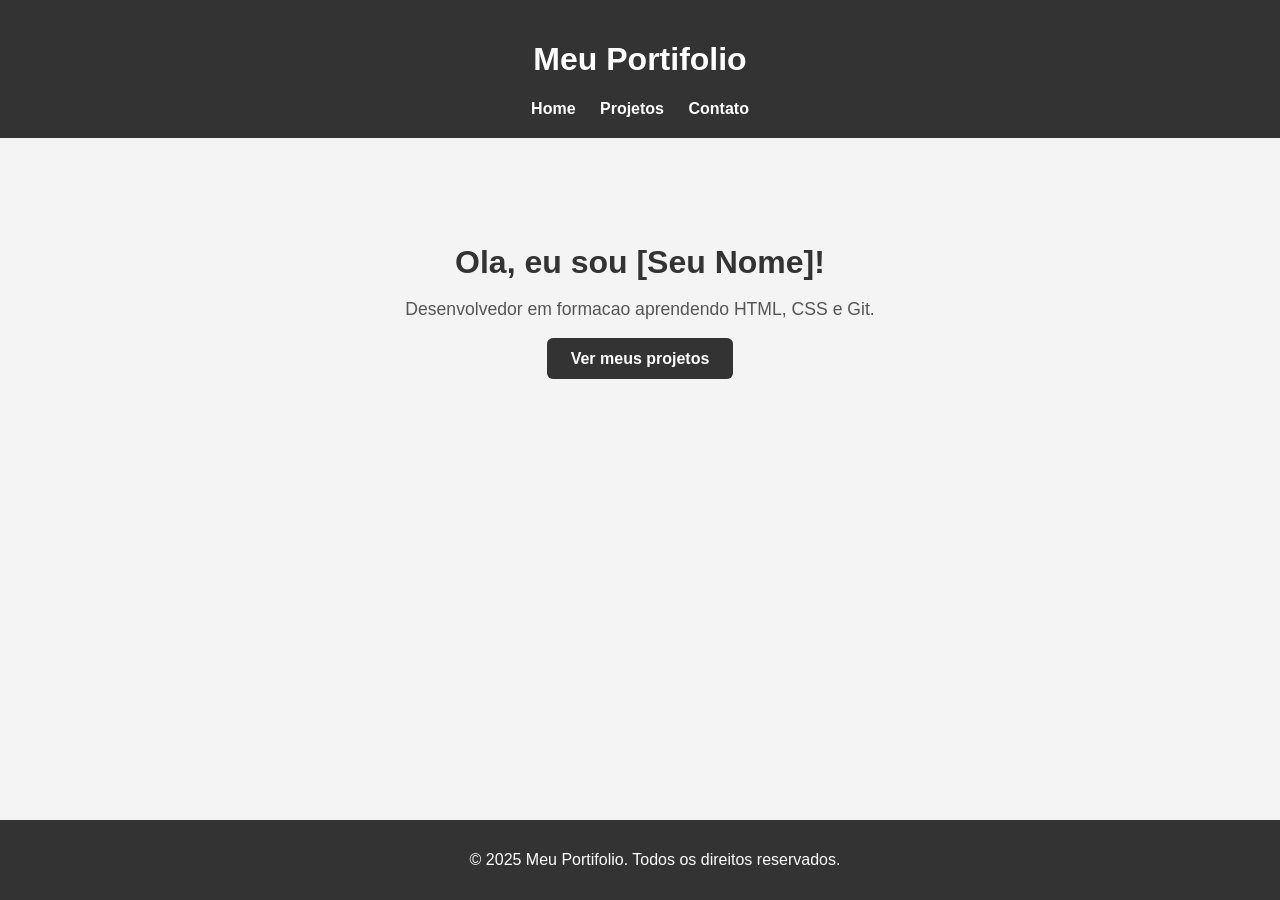
==== index.html @ a2d63c84 "feat: cria portifolio em HTML e CSS" ====
<!DOCTYPE html>
<html lang="pt-BR">

<head>
<!-- Diz ao navegador que o arquivo e HTML5 -->
<meta charset="UTF-8">
<!-- Deixa o site responsivo no celular -->
<meta name="viewport" content="width=device-width, initial-scale=1.0">
<!-- Titulo que aparece na aba do navegador -->
<title>Meu Portifolio</title>

<!-- Conecta o arquivo CSS ao HTML -->
<link rel="stylesheet" href="assets/css/style.css">
</head>

<body>

<!-- Cabecalho com menu de navegacao -->
<header>
<h1>Meu Portifolio</h1>
<nav>
<a href="index.html">Home</a>
<a href="pages/projetos.html">Projetos</a>
<a href="pages/contato.html">Contato</a>
</nav>
</header>

<!-- Conteudo principal da pagina -->
<main>
<section class="apresentacao">
<h2>Ola, eu sou [Seu Nome]!</h2>
<p>Desenvolvedor em formacao aprendendo HTML, CSS e Git.</p>
<a href="pages/projetos.html" class="botao">Ver meus projetos</a>
</section>
</main>

<!-- Rodape do site -->
<footer>
<p>&copy; 2025 Meu Portifolio. Todos os direitos reservados.</p>
</footer>

</body>
</html>
---- assets/css/style.css ----
/* Estilo geral aplicado a toda a pagina */
body {
    font-family: Arial, sans-serif;
    margin: 0; padding: 0;
    background-color: #f4f4f4; color: #333;
    }
    
    /* Estilo do cabecalho */
    header {
    background-color: #333; color: white;
    padding: 20px; text-align: center;
    }
    
    /* Estilo dos links do menu */
    nav a {
    color: white; margin: 0 10px;
    text-decoration: none; font-weight: bold;
    }
    nav a:hover { text-decoration: underline; }
    
    /* Secao de apresentacao */
    .apresentacao { padding: 80px 40px; text-align: center; }
    
    .apresentacao h2 { font-size: 2rem; margin-bottom: 10px; }
    .apresentacao p { font-size: 1.1rem; color: #555; margin-bottom: 30px; }
    
    /* Botao */
    .botao {
    background-color: #333; color: white;
    padding: 12px 24px; text-decoration: none;
    border-radius: 6px; font-weight: bold;
    }
    .botao:hover { background-color: #555; }
    
    /* Rodape */
    footer {
    background-color: #333; color: white;
    text-align: center; padding: 15px;
    position: fixed; bottom: 0; width: 100%;
    }
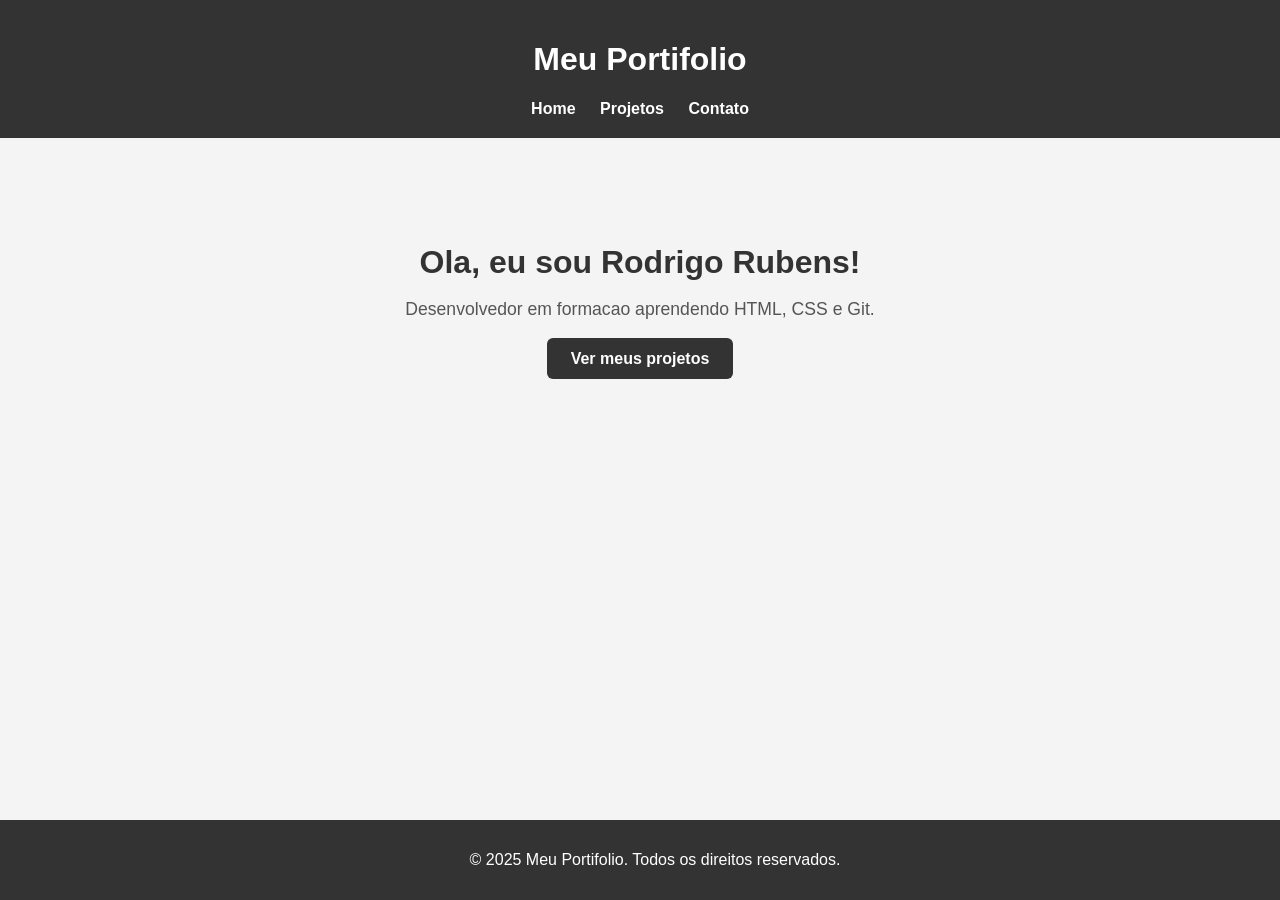
==== commit 697e2208: "Update index.html" ====
--- a/index.html
+++ b/index.html
@@ -28,7 +28,7 @@
 <!-- Conteudo principal da pagina -->
 <main>
 <section class="apresentacao">
-<h2>Ola, eu sou [Seu Nome]!</h2>
+<h2>Ola, eu sou Rodrigo Rubens!</h2>
 <p>Desenvolvedor em formacao aprendendo HTML, CSS e Git.</p>
 <a href="pages/projetos.html" class="botao">Ver meus projetos</a>
 </section>
@@ -40,4 +40,4 @@
 </footer>
 
 </body>
-</html>+</html>
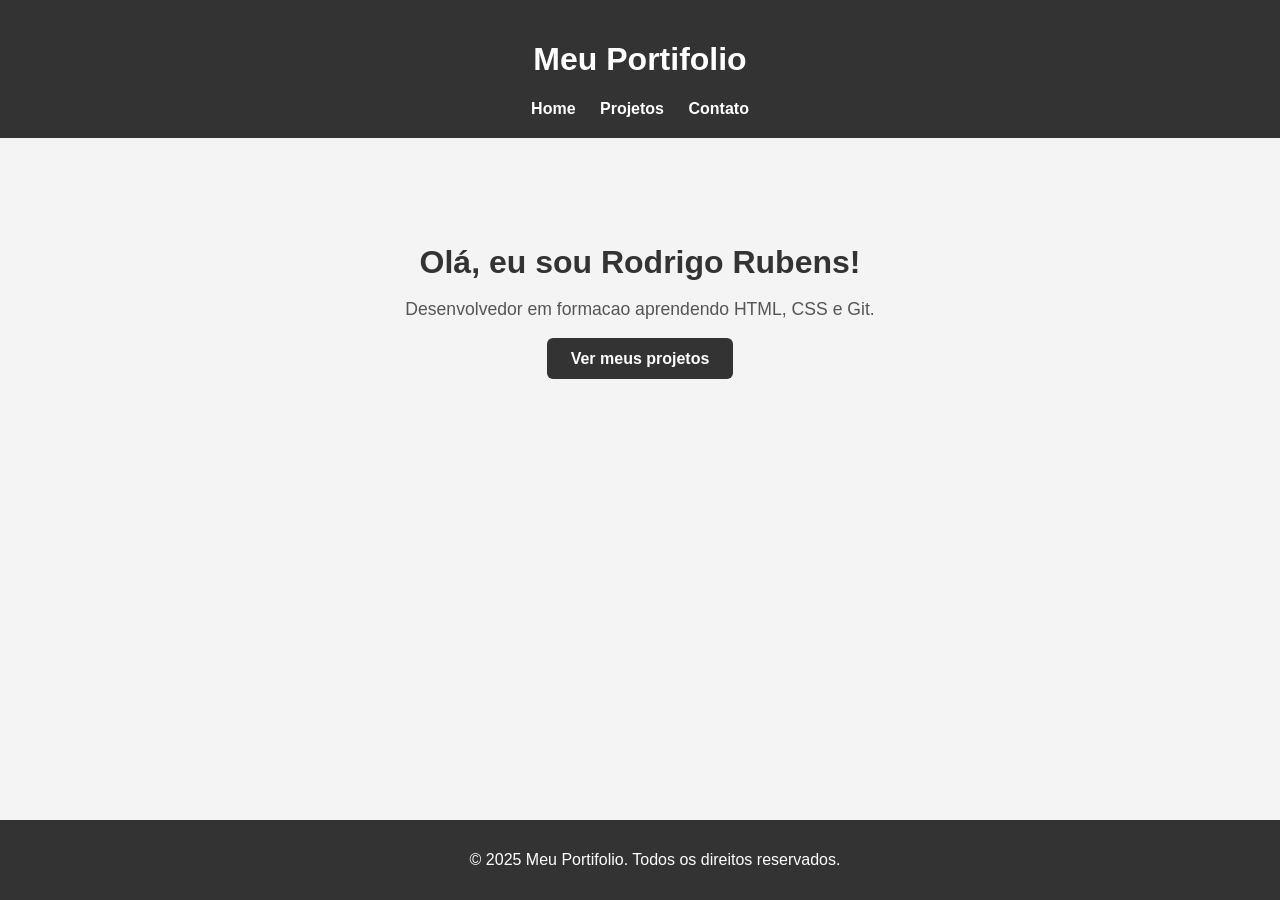
==== commit 9c5dcc02: "Update index.html" ====
--- a/index.html
+++ b/index.html
@@ -28,7 +28,7 @@
 <!-- Conteudo principal da pagina -->
 <main>
 <section class="apresentacao">
-<h2>Ola, eu sou Rodrigo Rubens!</h2>
+<h2>Olá, eu sou Rodrigo Rubens!</h2>
 <p>Desenvolvedor em formacao aprendendo HTML, CSS e Git.</p>
 <a href="pages/projetos.html" class="botao">Ver meus projetos</a>
 </section>
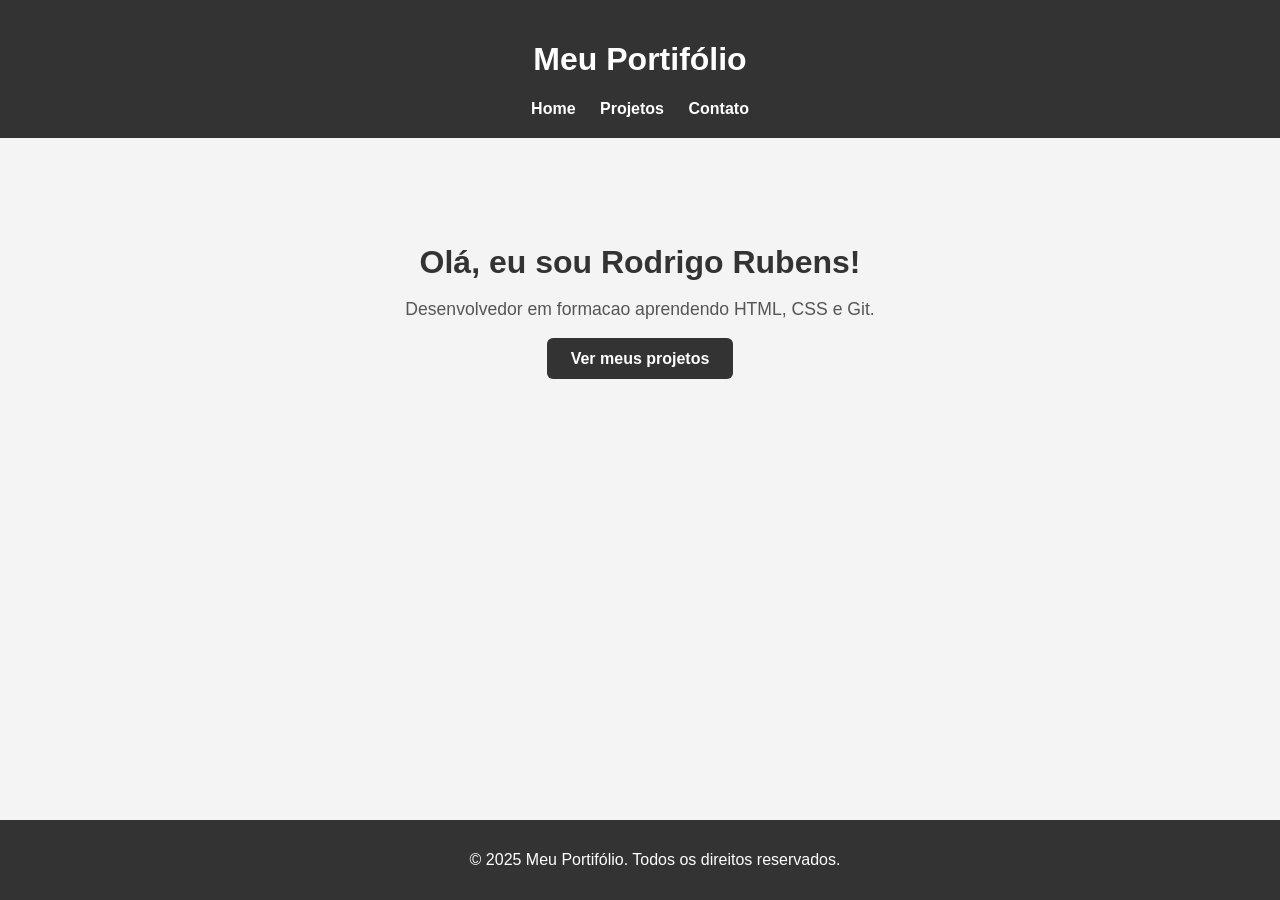
==== commit 9e8ca76d: "Update index.html" ====
--- a/index.html
+++ b/index.html
@@ -17,7 +17,7 @@
 
 <!-- Cabecalho com menu de navegacao -->
 <header>
-<h1>Meu Portifolio</h1>
+<h1>Meu Portifólio</h1>
 <nav>
 <a href="index.html">Home</a>
 <a href="pages/projetos.html">Projetos</a>
@@ -36,7 +36,7 @@
 
 <!-- Rodape do site -->
 <footer>
-<p>&copy; 2025 Meu Portifolio. Todos os direitos reservados.</p>
+<p>&copy; 2025 Meu Portifólio. Todos os direitos reservados.</p>
 </footer>
 
 </body>
